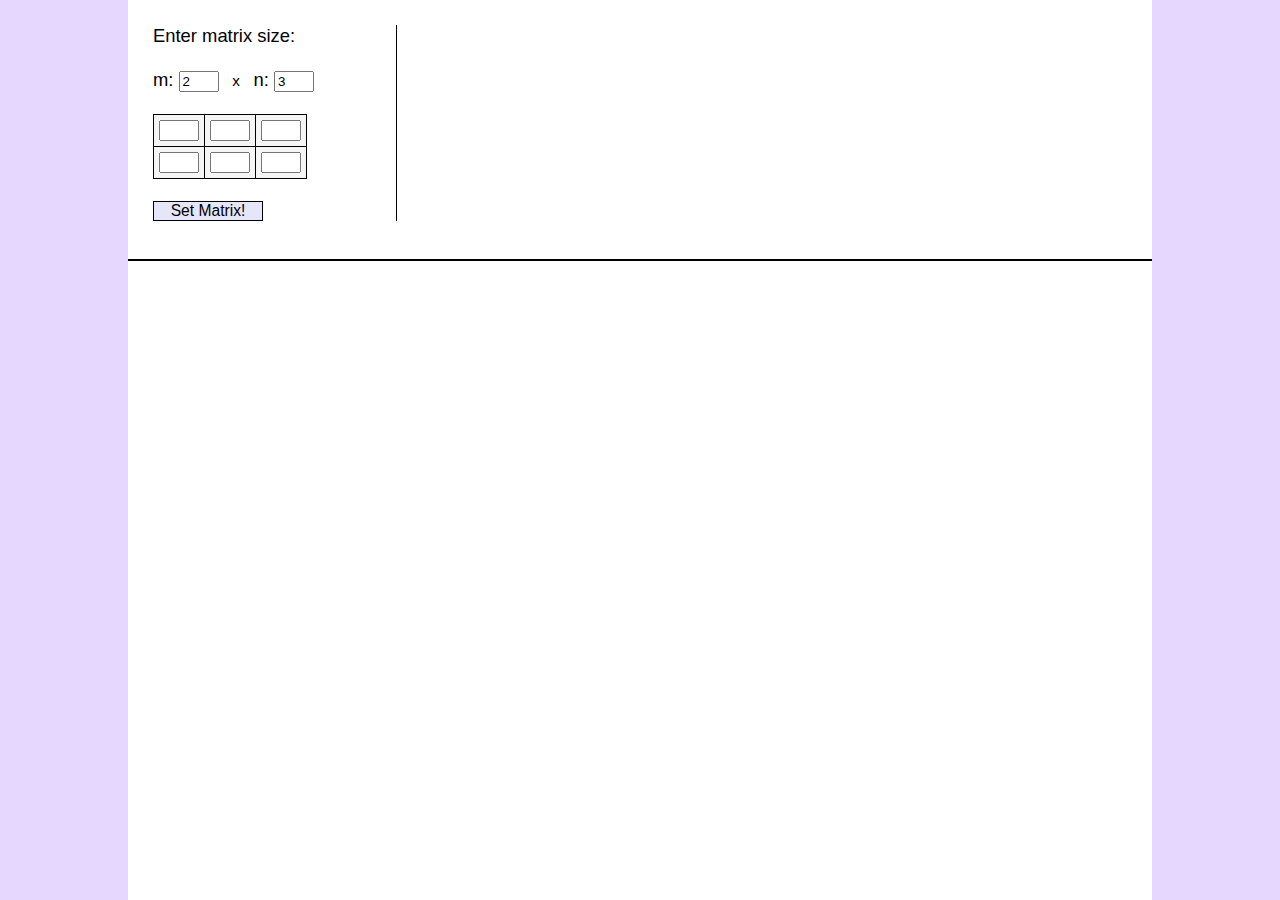
==== MatrixHelper.html @ 2b1e7c7d "Add files via upload" ====
<html>
  <head>
    <title>Matrix Helper</title>
    <link type="text/css" rel="stylesheet" href="MatrixHelper.css">
  </head>

  <body onresize="stylePage()">
    <div id="main">
      <div id="topSection">
        <div id="leftSection">
          <span>Enter matrix size:</span>
          <br>
          <br>

          <label>m:</label>
          <input id="mInput" type="number" min="1" max="10" value="2"></input>
          <span id="x">  x  </span>
          <label>n:</label>
          <input id="nInput" type="number" min="1" max="10" value="3"></input>
          <br>
          <br>

          <table id="matrixInput"></table>

          <br>
          <div id="setMatrixButton" class="button" onclick="createMatrix()">Set Matrix!</div>
        </div>

        <table id="rightSection">
          <tr>
            <td id="matrixTableSection">
              <table id="matrixTable" class="center" style="display: inline-block"></table>
            </td>
          </tr>
          <tr>
            <td id="rrefMessage"></td>
          </tr>
        </table>
      </div>

      <div id="bottomSection">
        <div id="rowOperationsContainer">
          <table id="rowOperationsTable" class="left">
            <tr>
              <td class="bottomBorder" id="rowOpTableHeader" colspan="3">Elementary Row Operations</td>
            </tr>

            <tr>
              <td class="bottomBorder">
                <span>Interchange row</span>
                <input id="interchangeRow1Input"></input>
                <span> ↔  row</span>
                <input id="interchangeRow2Input"></input>
              </td>
              <td class="bottomBorder center executeButton button" id="interchangeButton">Execute</td>

            </tr>

            <tr>
              <td class="bottomBorder">
                <span>Multiply row</span>
                <input id="multiplyRow1"></input>
                <span> by </span>
                <input id="mulitplyBy"></input>
              </td>
              <td class="bottomBorder center executeButton button" id="multiplyRowButton">Execute</td>

            </tr>

            <tr>
              <td>
                <span>Add </span>
                <input id="addRowScalar"></input>
                <span> times row</span>
                <input id="addRow1"></input>
                <span> to row</span>
                <input id="addRow2"></input>
              </td>
              <td class="center executeButton button" id="addRowsButton">Execute</td>
            </tr>
          </table>
        </div>

        <div id="operationsLogContainer">
          <table id="operationsLogTable">
            <tr>
              <td id="operationsLogHeader" class="bottomBorder">Row Operations Log</td>
            </tr>

            <tr>
              <td id="operationsLogTD" class="bottomBorder">
                <div id="operationsLog"></div>
              </td>
            </tr>

            <tr>
              <td id="clearButton" class="center button" onclick="clearOpLog()">Clear</td>
            </tr>
          </table>
        </div>

        <!-- add later:
        <div id="calculatorContainer">
          <table id="calculator">
            <tr>
              <td id="calculatorHeader" class="bottomBorder" class="left">Calculator</td>
            </tr>

            <tr>

            </tr>
          </table>
        </div>
      -->
      </div>

    </div>

    <script type="text/javascript" src="Matrix.js"></script>
    <script type="text/javascript" src="MatrixHelper.js"></script>

    <!-- fractions handled with the math.js libary, source: https://mathjs.org/ -->
    <script type="text/javascript" src="math.js"></script>

  </body>
</html>
---- MatrixHelper.css ----
::-webkit-scrollbar {
    width: 12px;
}

::-webkit-scrollbar-track {
    background-color: rgb(245, 245, 245);
}

::-webkit-scrollbar-thumb {
    background-color: rgb(180, 180, 180);
}

::-webkit-scrollbar-thumb:hover {
    background-color: rgb(165, 165, 165);
}

::-webkit-scrollbar-thumb:active {
    background-color: rgb(150, 150, 150);
}

body {
  background-color: rgb(230, 215, 255);
  margin: 0%;
  font-family: Futura, "Trebuchet MS", Arial, sans-serif;
}

td {
  padding: 5px;
  min-width: 20px;
  min-height: 20px;
}

input {
  width: 40px;
}

div {
  position: relative;
  box-sizing: border-box;
}

label, span {
    white-space: pre-wrap;
}

.center {
  text-align: center;
}

.left {
  text-align: left;
}

.bottomBorder {
  border-bottom: 1px solid rgb(120, 120, 120);
}

.button {
  cursor: pointer;
  background-color: rgb(230, 230, 250);
}

#main {
  width: 80%;
  margin: auto;
  top: 0%;
  background-color: #ffffff;
  min-height: 100%;
}

#topSection {
  border-bottom: 2px solid black;
  padding: 25px;
}

#leftSection {
  min-width: 25%;
  width: 25%;
  font-size: 115%;
  border-right: 1px solid black;
}

#rightSection {
  position: relative;
  font-size: 130%;
  left: 25%;
  width: 75%;
  text-align: center;
}

#matrixTableSection {
  height: 100%;
}

#rrefMessage {
  display: none;
  max-height: 20px;
  font-size: 90%;
}

#bottomSection {
  display: none;
  min-height: 450px;
}

#matrixInput{
  border: 1px solid black;
  border-collapse: collapse;
  background-color: rgb(245, 245, 245);
}

#matrixInput td {
  border: 1px solid black;
  border-collapse: collapse;
}

#setMatrixButton {
  border: 1px solid black;
  width: 110px;
  text-align: center;
  font-size: 85%;
}

#matrixTable {
  position: relative;
  font-size: 120%;
  background-color: #ffffff;
  border-left: 2px solid black;
  border-right: 2px solid black;
}

#rowOperationsContainer {
  position: absolute;
  width: 40%;
  height: 35%;
  left: 15%;
  top: 5%;
}

#rowOperationsTable {
  border: 1px solid black;
  width: 100%;
  height: 100%;
  border-spacing: 0;
}

#rowOperationsTable td {
  min-height: 40px;
}

.executeButton {
  width: 22%;
  border-left: 1px solid rgb(200, 200, 200);
}

#rowOpTableHeader {
  background-color: rgb(240, 240, 240);
  font-size: 112%;
  height: 45px;
}

#operationsLogContainer {
  font-size: 110%;
  position: absolute;
  width: 25%;
  left: 70%;
  top: 5%;
  height: 90%;
}

#operationsLogTable {
  border: 1px solid black;
  border-spacing: 0;
  width: 100%;
  height: 100%;
  table-layout: fixed;
}


#operationsLogHeader {
  background-color: rgb(240, 240, 240);
  padding: 12px;
  height: 45px;
}

#operationsLogTD {
  height: 100%;
  max-height: 100%;
}

#operationsLog {
  padding-left: 15px;
  padding-top: 5px;
  overflow-y: auto;
  width: 100%;
  height: 100%;
}

#calculatorContainer {
  position: absolute;
  border: 1px solid black;
  top: 45%;
  left: 5%;
  width: 60%;
  height: 50%;
}

#calculator {
  width: 100%;
  height: 100%;
}

#calculatorHeader {
  background-color: rgb(240, 240, 240);
  font-size: 112%;
  height: 45px;
}

#x {
  font-size: 83%;
}
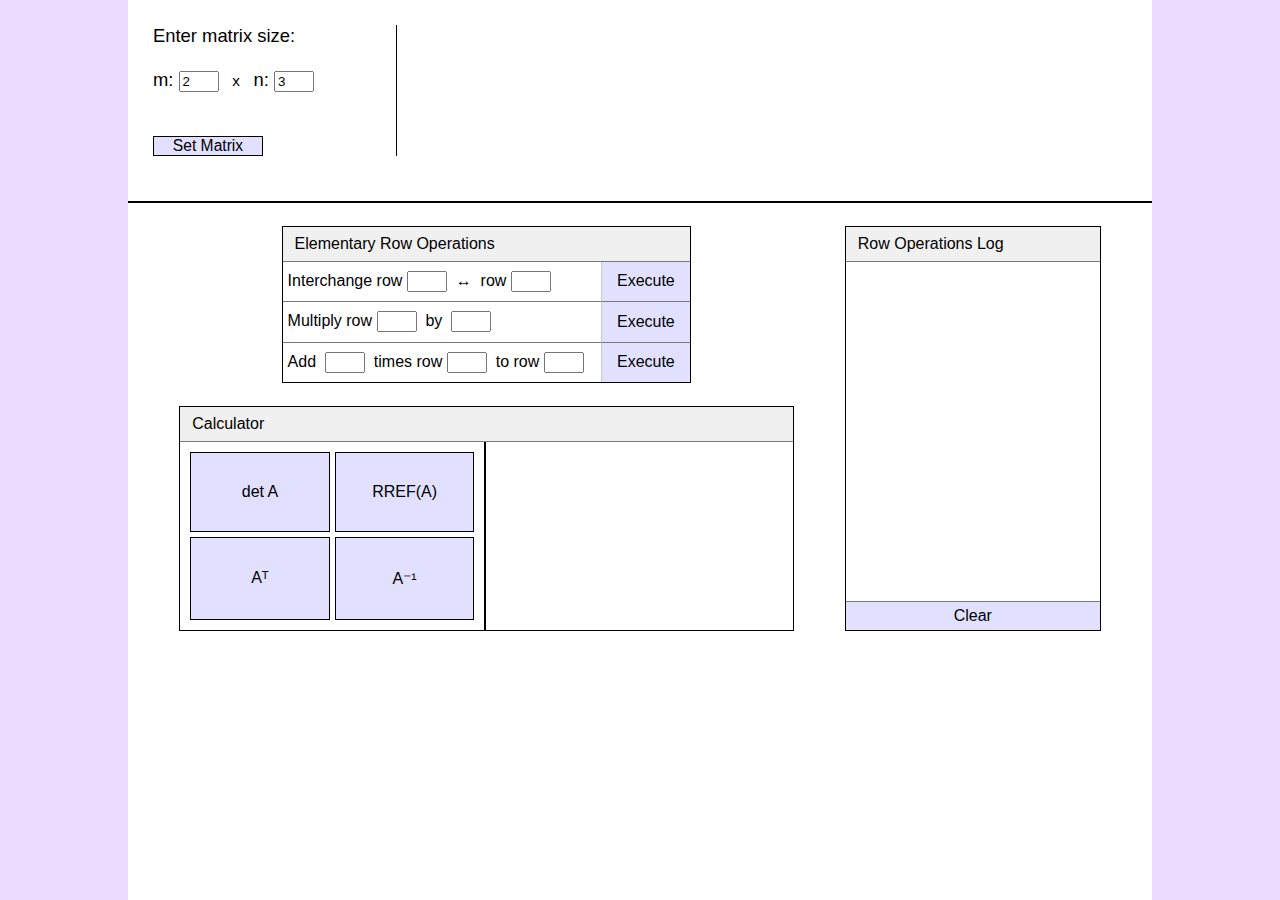
==== commit 40a4dafd: "Update MatrixHelper.html" ====
--- a/MatrixHelper.html
+++ b/MatrixHelper.html
@@ -8,28 +8,31 @@
     <div id="main">
       <div id="topSection">
         <div id="leftSection">
-          <span>Enter matrix size:</span>
-          <br>
-          <br>
+          <div id="inputSizeSection">
+            <span>Enter matrix size:</span>
+            <br>
+            <br>
 
-          <label>m:</label>
-          <input id="mInput" type="number" min="1" max="10" value="2"></input>
-          <span id="x">  x  </span>
-          <label>n:</label>
-          <input id="nInput" type="number" min="1" max="10" value="3"></input>
-          <br>
-          <br>
+            <label>m:</label>
+            <input id="mInput" type="number" min="1" max="10" value="2"></input>
+            <span id="x" style="font-size: 83%">  x  </span>
+            <label>n:</label>
+            <input id="nInput" type="number" min="1" max="10" value="3"></input>
+            <br>
+            <br>
+          </div>
 
           <table id="matrixInput"></table>
 
           <br>
-          <div id="setMatrixButton" class="button" onclick="createMatrix()">Set Matrix!</div>
+          <div id="setMatrixButton" class="button" onclick="createMatrix()">Set Matrix</div>
         </div>
 
         <table id="rightSection">
           <tr>
             <td id="matrixTableSection">
-              <table id="matrixTable" class="center" style="display: inline-block"></table>
+              <div class="matrixInnerBorder" id="matrixBorder"></div>
+              <table id="matrixTable" class="center"></table>
             </td>
           </tr>
           <tr>
@@ -94,24 +97,41 @@
             </tr>
 
             <tr>
-              <td id="clearButton" class="center button" onclick="clearOpLog()">Clear</td>
+              <td id="clearButton" class="center button">Clear</td>
             </tr>
           </table>
         </div>
 
-        <!-- add later:
         <div id="calculatorContainer">
           <table id="calculator">
             <tr>
-              <td id="calculatorHeader" class="bottomBorder" class="left">Calculator</td>
+              <td id="calculatorHeader" class="bottomBorder" class="left" colspan="2">Calculator</td>
             </tr>
 
             <tr>
+              <td id="calculatorButtonsContainer">
+                <table id="calculatorButtons">
+                  <tr>
+                    <td class="center button" id="detButton">det A</td>
+                    <td class="center button" id="rrefButton">RREF(A)</td>
+                  </tr>
 
+                  <tr>
+                    <td class="center button" id="transposeButton">Aᵀ</td>
+                    <td class="center button" id="inverseButton">A⁻¹</td>
+                  </tr>
+                </table>
+              </td>
+
+              <td class="center">
+                <div class="matrixInnerBorder" id="calcMatrixBorder"></div>
+                <table class="center" id="calcMatrixTable"></table>
+                <div class="center" id="calculatorOutput"></div>
+              </td>
             </tr>
           </table>
         </div>
-      -->
+
       </div>
 
     </div>
--- a/MatrixHelper.css
+++ b/MatrixHelper.css
@@ -19,7 +19,7 @@
 }
 
 body {
-  background-color: rgb(230, 215, 255);
+  background-color: rgb(235, 220, 255);
   margin: 0%;
   font-family: Futura, "Trebuchet MS", Arial, sans-serif;
 }
@@ -57,7 +57,15 @@
 
 .button {
   cursor: pointer;
-  background-color: rgb(230, 230, 250);
+  background-color: rgb(225, 225, 255);
+}
+
+.button:hover {
+  background-color: rgb(200, 200, 230);
+}
+
+.button:active {
+  background-color: rgb(180, 180, 200);
 }
 
 #main {
@@ -88,10 +96,6 @@
   text-align: center;
 }
 
-#matrixTableSection {
-  height: 100%;
-}
-
 #rrefMessage {
   display: none;
   max-height: 20px;
@@ -99,7 +103,6 @@
 }
 
 #bottomSection {
-  display: none;
   min-height: 450px;
 }
 
@@ -121,12 +124,26 @@
   font-size: 85%;
 }
 
+#matrixTableSection {
+  height: 100%;
+}
+
+.matrixInnerBorder {
+  position: absolute;
+  border-bottom: 4px solid white;
+  border-top: 4px solid white;
+  margin-bottom: -1px;
+  margin-top: -1px;
+  z-index: 1;
+}
+
+
 #matrixTable {
+  display: inline-block;
   position: relative;
   font-size: 120%;
   background-color: #ffffff;
-  border-left: 2px solid black;
-  border-right: 2px solid black;
+  border: 2px solid white;
 }
 
 #rowOperationsContainer {
@@ -155,8 +172,8 @@
 
 #rowOpTableHeader {
   background-color: rgb(240, 240, 240);
-  font-size: 112%;
-  height: 45px;
+  padding-left: 12px;
+  height: 35px;
 }
 
 #operationsLogContainer {
@@ -179,8 +196,8 @@
 
 #operationsLogHeader {
   background-color: rgb(240, 240, 240);
-  padding: 12px;
-  height: 45px;
+  padding-left: 12px;
+  height: 35px;
 }
 
 #operationsLogTD {
@@ -208,14 +225,38 @@
 #calculator {
   width: 100%;
   height: 100%;
+  border-spacing: 0;
 }
 
 #calculatorHeader {
   background-color: rgb(240, 240, 240);
-  font-size: 112%;
-  height: 45px;
-}
-
-#x {
-  font-size: 83%;
-}
+  padding-left: 12px;
+  height: 35px;
+}
+
+#calculator td {
+  /*border: 1px solid red;*/
+}
+
+#calculatorButtonsContainer {
+  border-right: 2px solid black;
+  width: 50%;
+}
+
+#calculatorButtons {
+  width: 100%;
+  height: 100%;
+  border-spacing: 5px;
+}
+
+#calculatorButtons td {
+  border: 1px solid black;
+  width: 50%;
+}
+
+#calcMatrixTable {
+  border: 2px solid white;
+  display: inline-block;
+  position: relative;
+  font-size: 90%;
+}
